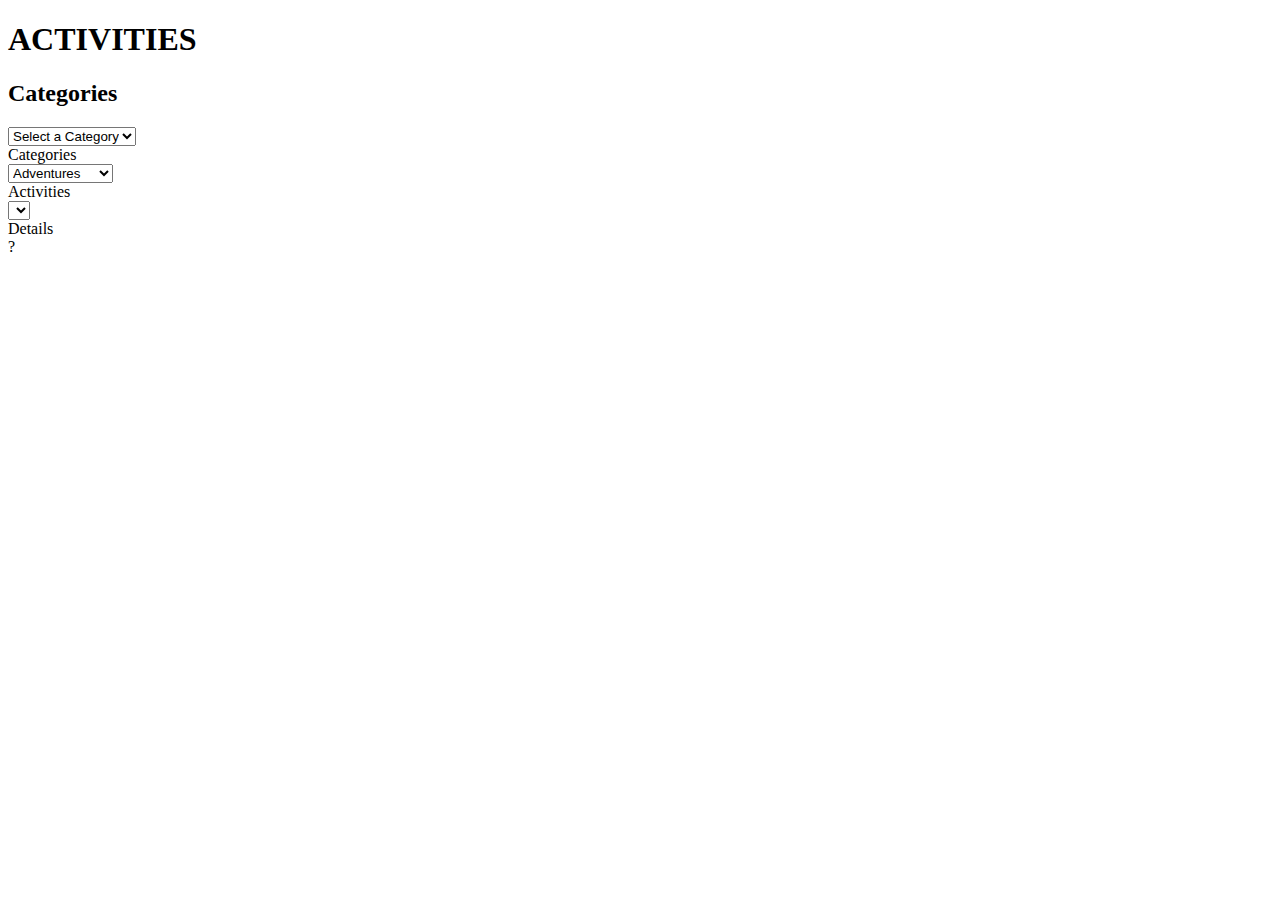
==== Tourist_Bureau_Project/activities.html @ 4e4387d2 "update 4" ====
<!DOCTYPE html>
<html lang="en">
<head>
    <meta charset="UTF-8">
    <meta name="viewport" content="width=device-width, initial-scale=1.0">
    <title>Activities</title>
    <link rel="stylesheet" href="styles/main.css">
    <script src="./data/ActivitiesPage/activities.js"></script>
    <script src="./scripts/main.js"></script>
    <script src="./scripts/act.js"></script>
</head>
<body>
    <script> document.write(nav); </script>
    <h1> ACTIVITIES </h1>
    <h2>Categories</h2>
    <select id="Categoryselect">
        <option value""">Select a Category</option>
    </select id="activityselect">
    <label>
</body>
</html>
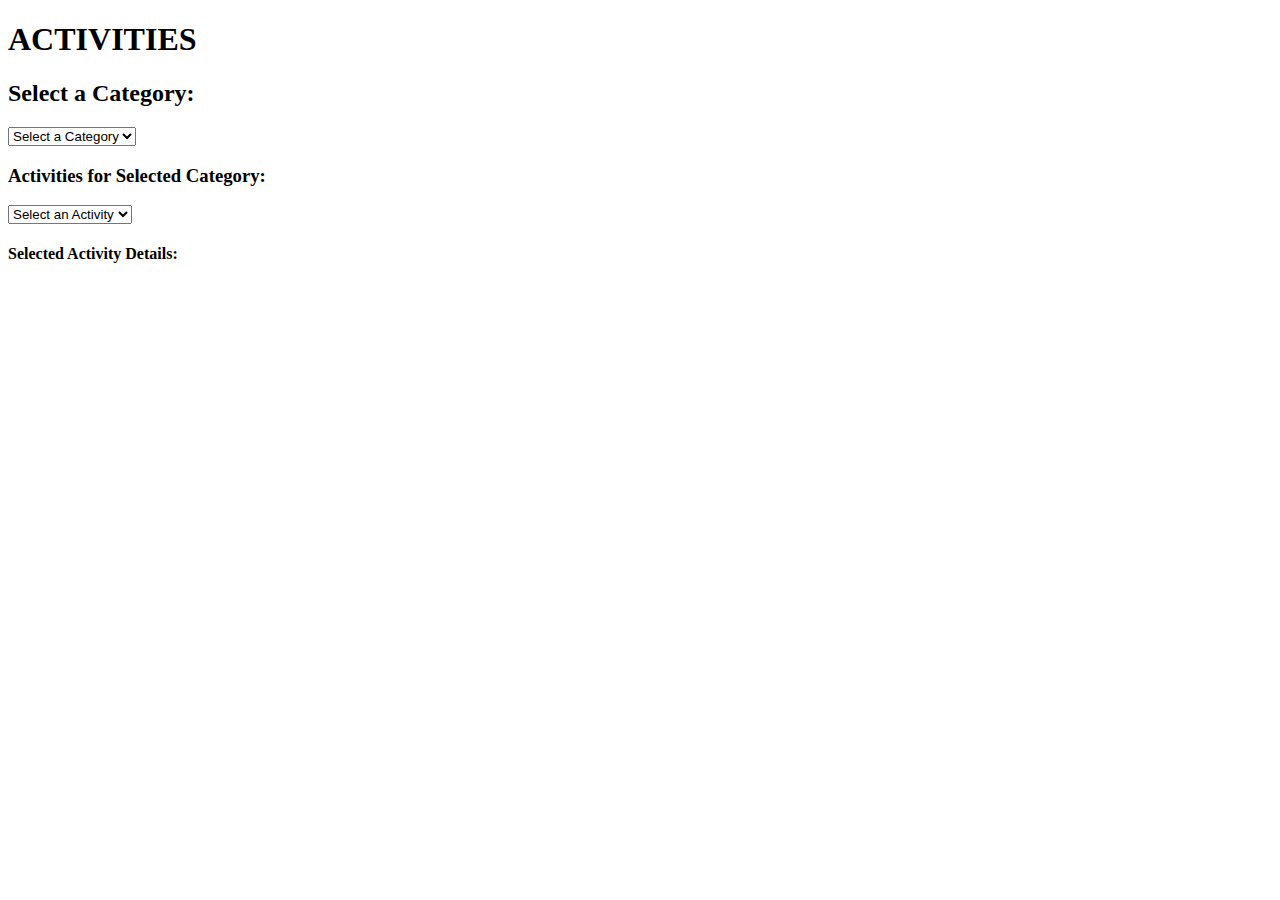
==== commit 831fc1dd: "commit" ====
--- a/Tourist_Bureau_Project/activities.html
+++ b/Tourist_Bureau_Project/activities.html
@@ -11,11 +11,20 @@
 </head>
 <body>
     <script> document.write(nav); </script>
-    <h1> ACTIVITIES </h1>
-    <h2>Categories</h2>
-    <select id="Categoryselect">
-        <option value""">Select a Category</option>
-    </select id="activityselect">
+    <h1>ACTIVITIES</h1>
     <label>
+        <h2>Select a Category:</h2>
+        <select id="categorySelect">
+            <option value="">Select a Category</option>
+        </select>
+    </label>
+    <label>
+        <h3>Activities for Selected Category:</h3>
+        <select id="activitySelect">
+            <option value="">Select an Activity</option>
+        </select>
+    </label>
+    <h4>Selected Activity Details:</h4>
+    <table id="detailTable"></table>
 </body>
 </html>